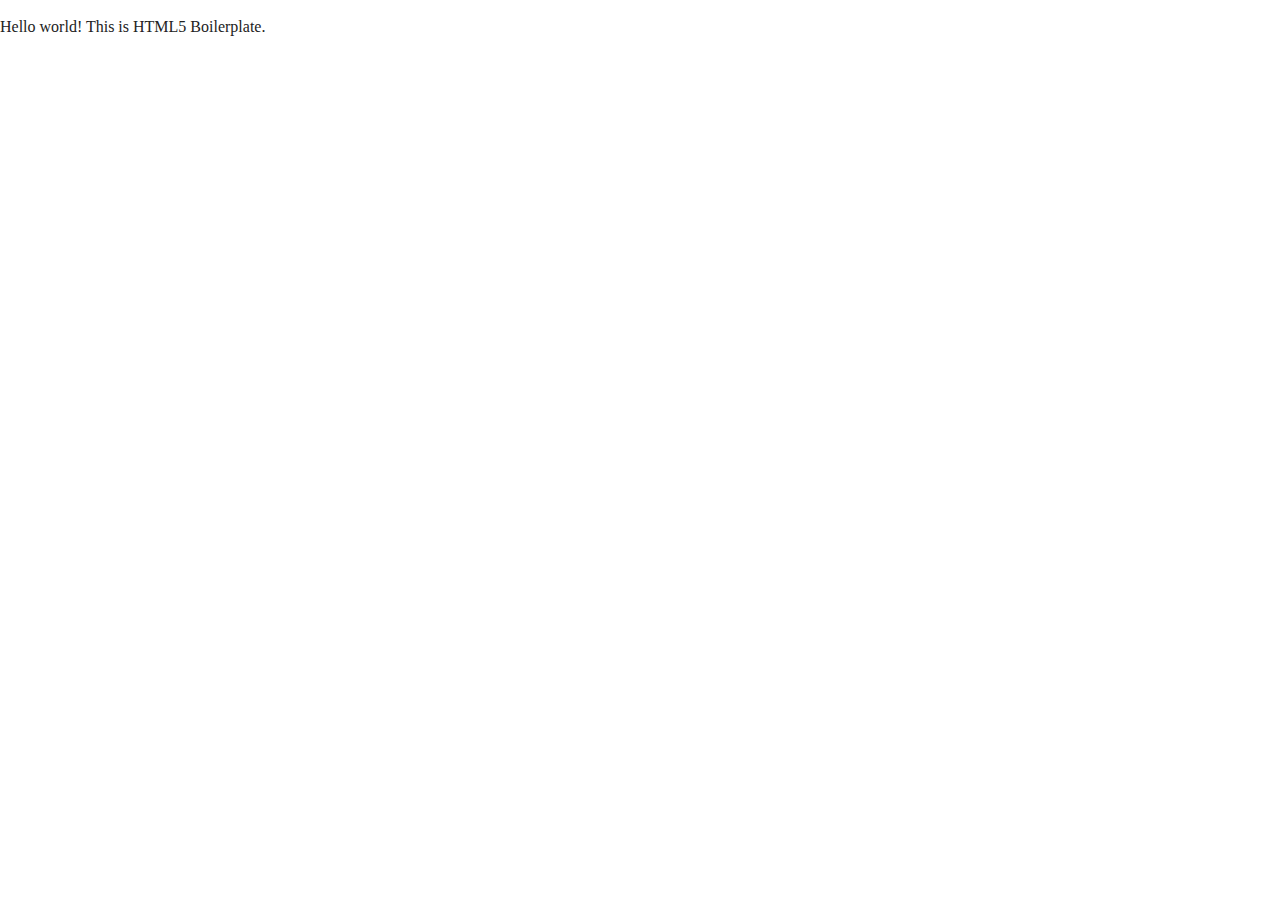
==== index.html @ 00cd995f "init commit" ====
<!doctype html>
<html class="no-js" lang="">

<head>
  <meta charset="utf-8">
  <title></title>
  <meta name="description" content="">
  <meta name="viewport" content="width=device-width, initial-scale=1">

  <meta property="og:title" content="">
  <meta property="og:type" content="">
  <meta property="og:url" content="">
  <meta property="og:image" content="">

  <link rel="manifest" href="site.webmanifest">
  <link rel="apple-touch-icon" href="icon.png">
  <!-- Place favicon.ico in the root directory -->

  <link rel="stylesheet" href="css/normalize.css">
  <link rel="stylesheet" href="css/main.css">

  <meta name="theme-color" content="#fafafa">
</head>

<body>

  <!-- Add your site or application content here -->
  <p>Hello world! This is HTML5 Boilerplate.</p>
  <script src="js/vendor/modernizr-3.11.2.min.js"></script>
  <script src="js/plugins.js"></script>
  <script src="js/main.js"></script>

  <!-- Google Analytics: change UA-XXXXX-Y to be your site's ID. -->
  <script>
    window.ga = function () { ga.q.push(arguments) }; ga.q = []; ga.l = +new Date;
    ga('create', 'UA-XXXXX-Y', 'auto'); ga('set', 'anonymizeIp', true); ga('set', 'transport', 'beacon'); ga('send', 'pageview')
  </script>
  <script src="https://www.google-analytics.com/analytics.js" async></script>
</body>

</html>
---- css/main.css ----
/*! HTML5 Boilerplate v8.0.0 | MIT License | https://html5boilerplate.com/ */

/* main.css 2.1.0 | MIT License | https://github.com/h5bp/main.css#readme */
/*
 * What follows is the result of much research on cross-browser styling.
 * Credit left inline and big thanks to Nicolas Gallagher, Jonathan Neal,
 * Kroc Camen, and the H5BP dev community and team.
 */

/* ==========================================================================
   Base styles: opinionated defaults
   ========================================================================== */

html {
  color: #222;
  font-size: 1em;
  line-height: 1.4;
}

/*
 * Remove text-shadow in selection highlight:
 * https://twitter.com/miketaylr/status/12228805301
 *
 * Vendor-prefixed and regular ::selection selectors cannot be combined:
 * https://stackoverflow.com/a/16982510/7133471
 *
 * Customize the background color to match your design.
 */

::-moz-selection {
  background: #b3d4fc;
  text-shadow: none;
}

::selection {
  background: #b3d4fc;
  text-shadow: none;
}

/*
 * A better looking default horizontal rule
 */

hr {
  display: block;
  height: 1px;
  border: 0;
  border-top: 1px solid #ccc;
  margin: 1em 0;
  padding: 0;
}

/*
 * Remove the gap between audio, canvas, iframes,
 * images, videos and the bottom of their containers:
 * https://github.com/h5bp/html5-boilerplate/issues/440
 */

audio,
canvas,
iframe,
img,
svg,
video {
  vertical-align: middle;
}

/*
 * Remove default fieldset styles.
 */

fieldset {
  border: 0;
  margin: 0;
  padding: 0;
}

/*
 * Allow only vertical resizing of textareas.
 */

textarea {
  resize: vertical;
}

/* ==========================================================================
   Author's custom styles
   ========================================================================== */

/* ==========================================================================
   Helper classes
   ========================================================================== */

/*
 * Hide visually and from screen readers
 */

.hidden,
[hidden] {
  display: none !important;
}

/*
 * Hide only visually, but have it available for screen readers:
 * https://snook.ca/archives/html_and_css/hiding-content-for-accessibility
 *
 * 1. For long content, line feeds are not interpreted as spaces and small width
 *    causes content to wrap 1 word per line:
 *    https://medium.com/@jessebeach/beware-smushed-off-screen-accessible-text-5952a4c2cbfe
 */

.sr-only {
  border: 0;
  clip: rect(0, 0, 0, 0);
  height: 1px;
  margin: -1px;
  overflow: hidden;
  padding: 0;
  position: absolute;
  white-space: nowrap;
  width: 1px;
  /* 1 */
}

/*
 * Extends the .sr-only class to allow the element
 * to be focusable when navigated to via the keyboard:
 * https://www.drupal.org/node/897638
 */

.sr-only.focusable:active,
.sr-only.focusable:focus {
  clip: auto;
  height: auto;
  margin: 0;
  overflow: visible;
  position: static;
  white-space: inherit;
  width: auto;
}

/*
 * Hide visually and from screen readers, but maintain layout
 */

.invisible {
  visibility: hidden;
}

/*
 * Clearfix: contain floats
 *
 * For modern browsers
 * 1. The space content is one way to avoid an Opera bug when the
 *    `contenteditable` attribute is included anywhere else in the document.
 *    Otherwise it causes space to appear at the top and bottom of elements
 *    that receive the `clearfix` class.
 * 2. The use of `table` rather than `block` is only necessary if using
 *    `:before` to contain the top-margins of child elements.
 */

.clearfix::before,
.clearfix::after {
  content: " ";
  display: table;
}

.clearfix::after {
  clear: both;
}

/* ==========================================================================
   EXAMPLE Media Queries for Responsive Design.
   These examples override the primary ('mobile first') styles.
   Modify as content requires.
   ========================================================================== */

@media only screen and (min-width: 35em) {
  /* Style adjustments for viewports that meet the condition */
}

@media print,
  (-webkit-min-device-pixel-ratio: 1.25),
  (min-resolution: 1.25dppx),
  (min-resolution: 120dpi) {
  /* Style adjustments for high resolution devices */
}

/* ==========================================================================
   Print styles.
   Inlined to avoid the additional HTTP request:
   https://www.phpied.com/delay-loading-your-print-css/
   ========================================================================== */

@media print {
  *,
  *::before,
  *::after {
    background: #fff !important;
    color: #000 !important;
    /* Black prints faster */
    box-shadow: none !important;
    text-shadow: none !important;
  }

  a,
  a:visited {
    text-decoration: underline;
  }

  a[href]::after {
    content: " (" attr(href) ")";
  }

  abbr[title]::after {
    content: " (" attr(title) ")";
  }

  /*
   * Don't show links that are fragment identifiers,
   * or use the `javascript:` pseudo protocol
   */
  a[href^="#"]::after,
  a[href^="javascript:"]::after {
    content: "";
  }

  pre {
    white-space: pre-wrap !important;
  }

  pre,
  blockquote {
    border: 1px solid #999;
    page-break-inside: avoid;
  }

  /*
   * Printing Tables:
   * https://web.archive.org/web/20180815150934/http://css-discuss.incutio.com/wiki/Printing_Tables
   */
  thead {
    display: table-header-group;
  }

  tr,
  img {
    page-break-inside: avoid;
  }

  p,
  h2,
  h3 {
    orphans: 3;
    widows: 3;
  }

  h2,
  h3 {
    page-break-after: avoid;
  }
}
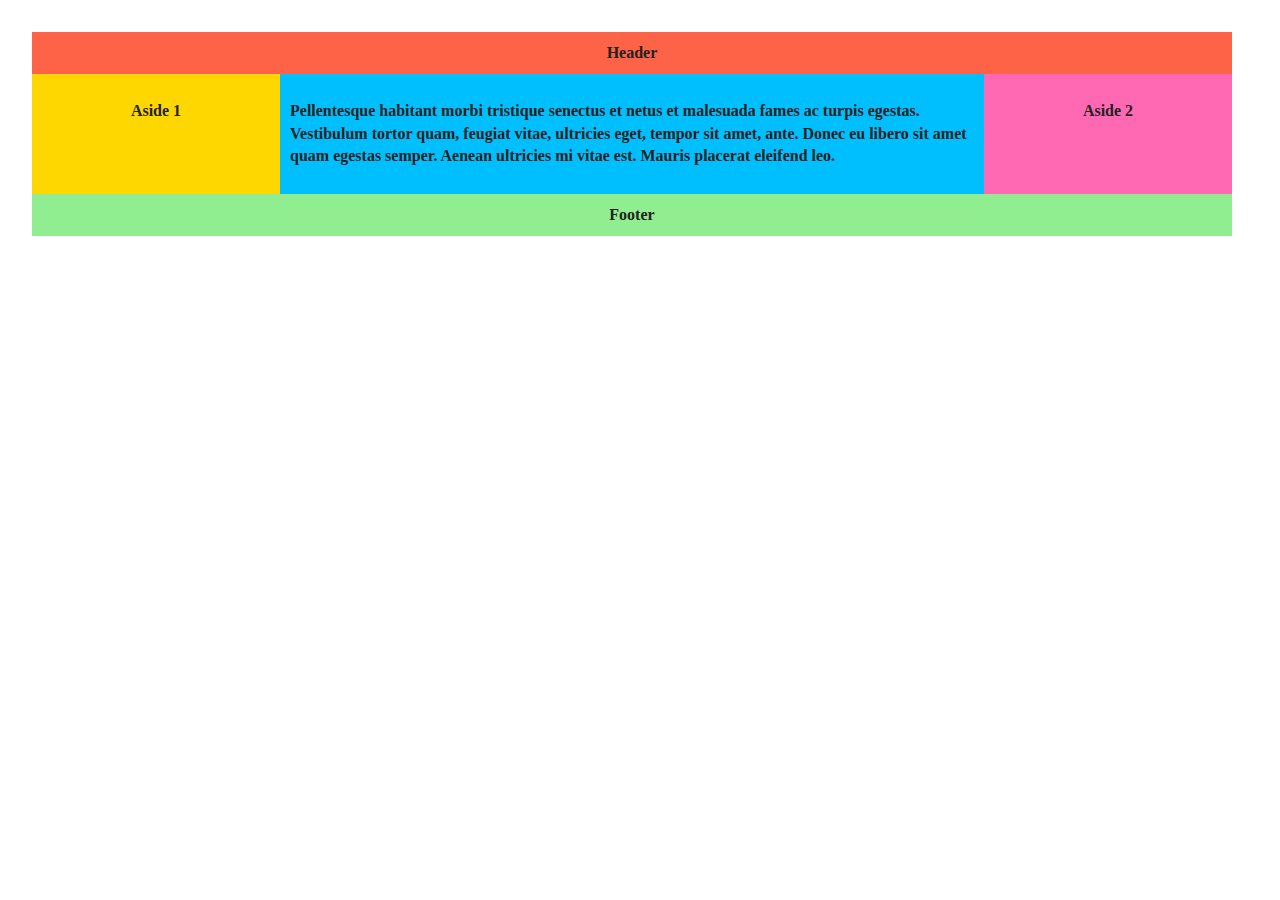
==== commit 421ab818: "temp save" ====
--- a/index.html
+++ b/index.html
@@ -18,24 +18,44 @@
 
   <link rel="stylesheet" href="css/normalize.css">
   <link rel="stylesheet" href="css/main.css">
+  <link rel="stylesheet" href="css/flex-tutorial.css">
 
   <meta name="theme-color" content="#fafafa">
 </head>
 
 <body>
 
-  <!-- Add your site or application content here -->
-  <p>Hello world! This is HTML5 Boilerplate.</p>
-  <script src="js/vendor/modernizr-3.11.2.min.js"></script>
-  <script src="js/plugins.js"></script>
-  <script src="js/main.js"></script>
+<!-- Add your site or application content here -->
+<div class="wrapper">
+  <div class="header">Header</div>
+  <div class="main">
+    <p>Pellentesque habitant morbi tristique senectus et netus et malesuada fames ac turpis egestas. Vestibulum tortor
+      quam, feugiat vitae, ultricies eget, tempor sit amet, ante. Donec eu libero sit amet quam egestas semper. Aenean
+      ultricies mi vitae est. Mauris placerat eleifend leo.</p>
+  </div>
+  <div class="aside aside-1"><p>Aside 1</p></div>
+  <div class="aside aside-2"><p>Aside 2</p></div>
+  <div class="footer">Footer</div>
+</div>
 
-  <!-- Google Analytics: change UA-XXXXX-Y to be your site's ID. -->
-  <script>
-    window.ga = function () { ga.q.push(arguments) }; ga.q = []; ga.l = +new Date;
-    ga('create', 'UA-XXXXX-Y', 'auto'); ga('set', 'anonymizeIp', true); ga('set', 'transport', 'beacon'); ga('send', 'pageview')
-  </script>
-  <script src="https://www.google-analytics.com/analytics.js" async></script>
+
+<script src="js/vendor/modernizr-3.11.2.min.js"></script>
+<script src="js/plugins.js"></script>
+<script src="js/main.js"></script>
+
+<!-- Google Analytics: change UA-XXXXX-Y to be your site's ID. -->
+<script>
+  window.ga = function () {
+    ga.q.push(arguments);
+  };
+  ga.q = [];
+  ga.l = +new Date;
+  ga('create', 'UA-XXXXX-Y', 'auto');
+  ga('set', 'anonymizeIp', true);
+  ga('set', 'transport', 'beacon');
+  ga('send', 'pageview');
+</script>
+<script src="https://www.google-analytics.com/analytics.js" async></script>
 </body>
 
 </html>
--- a/css/flex-tutorial.css
+++ b/css/flex-tutorial.css
@@ -0,0 +1,49 @@
+.wrapper {
+  display: flex;
+  flex-flow: row wrap;
+  font-weight: bold;
+  text-align: center;
+}
+
+.wrapper > * {
+  padding: 10px;
+  flex: 1 100%;
+}
+
+.header {
+  background: tomato;
+}
+
+.footer {
+  background: lightgreen;
+}
+
+.main {
+  text-align: left;
+  background: deepskyblue;
+}
+
+.aside-1 {
+  background: gold;
+}
+
+.aside-2 {
+  background: hotpink;
+}
+
+@media all and (min-width: 600px) {
+  .aside { flex: 1 0 0; }
+}
+
+@media all and (min-width: 800px) {
+  .main    { flex: 3; }
+  .aside-1 { order: 1; }
+  .main    { order: 2; }
+  .aside-2 { order: 3; }
+  .footer  { order: 4; }
+}
+
+body {
+  padding: 2em;
+  max-width: 1200px;
+}
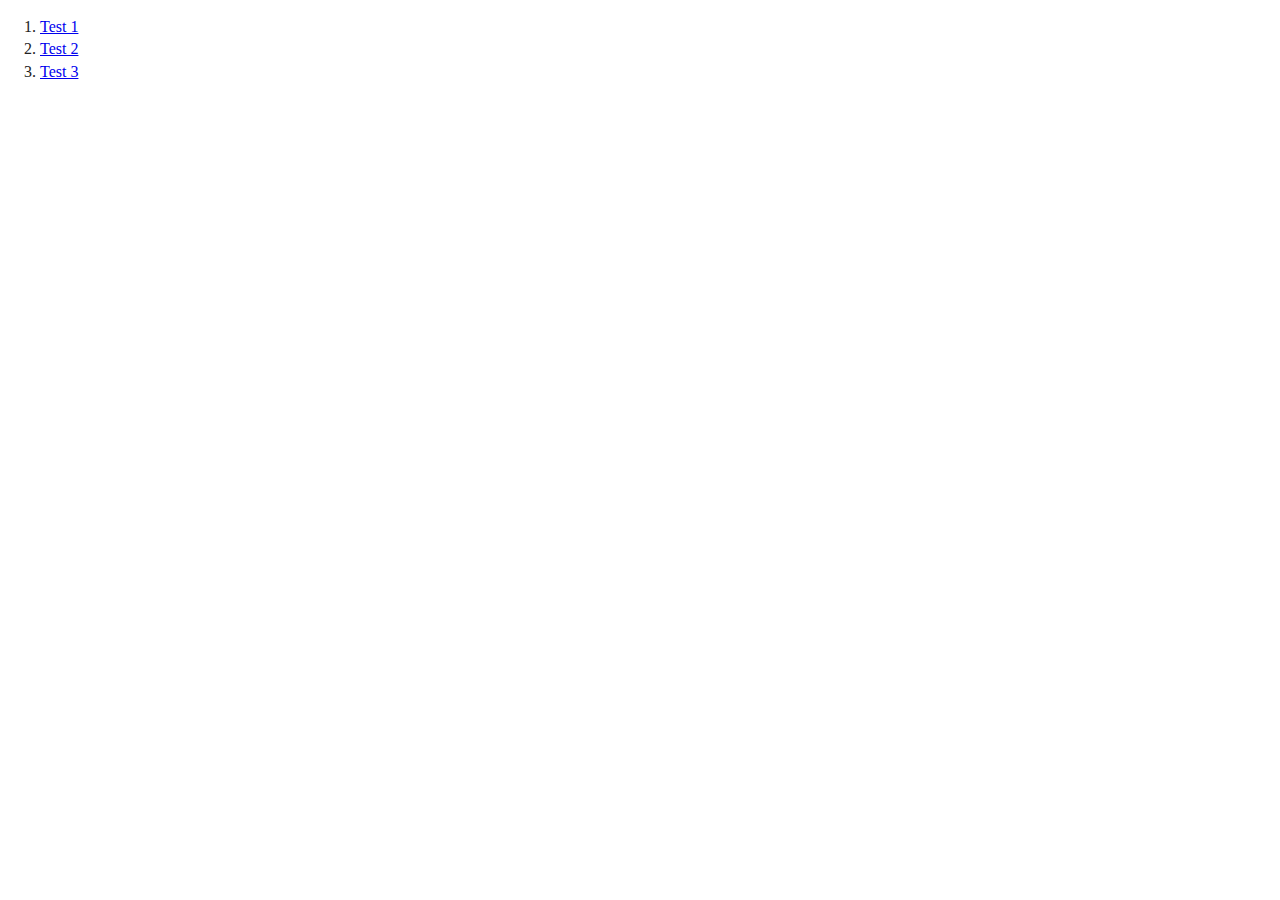
==== commit 07b924d9: "test5" ====
--- a/index.html
+++ b/index.html
@@ -18,24 +18,20 @@
 
   <link rel="stylesheet" href="css/normalize.css">
   <link rel="stylesheet" href="css/main.css">
-  <link rel="stylesheet" href="css/flex-tutorial.css">
 
   <meta name="theme-color" content="#fafafa">
+
 </head>
 
 <body>
 
 <!-- Add your site or application content here -->
-<div class="wrapper">
-  <div class="header">Header</div>
-  <div class="main">
-    <p>Pellentesque habitant morbi tristique senectus et netus et malesuada fames ac turpis egestas. Vestibulum tortor
-      quam, feugiat vitae, ultricies eget, tempor sit amet, ante. Donec eu libero sit amet quam egestas semper. Aenean
-      ultricies mi vitae est. Mauris placerat eleifend leo.</p>
-  </div>
-  <div class="aside aside-1"><p>Aside 1</p></div>
-  <div class="aside aside-2"><p>Aside 2</p></div>
-  <div class="footer">Footer</div>
+<div>
+  <ol>
+    <li><a href="flex/test1.html">Test 1</a></li>
+    <li><a href="flex/test2.html">Test 2</a></li>
+    <li><a href="flex/test3.html">Test 3</a></li>
+  </ol>
 </div>
 
 
